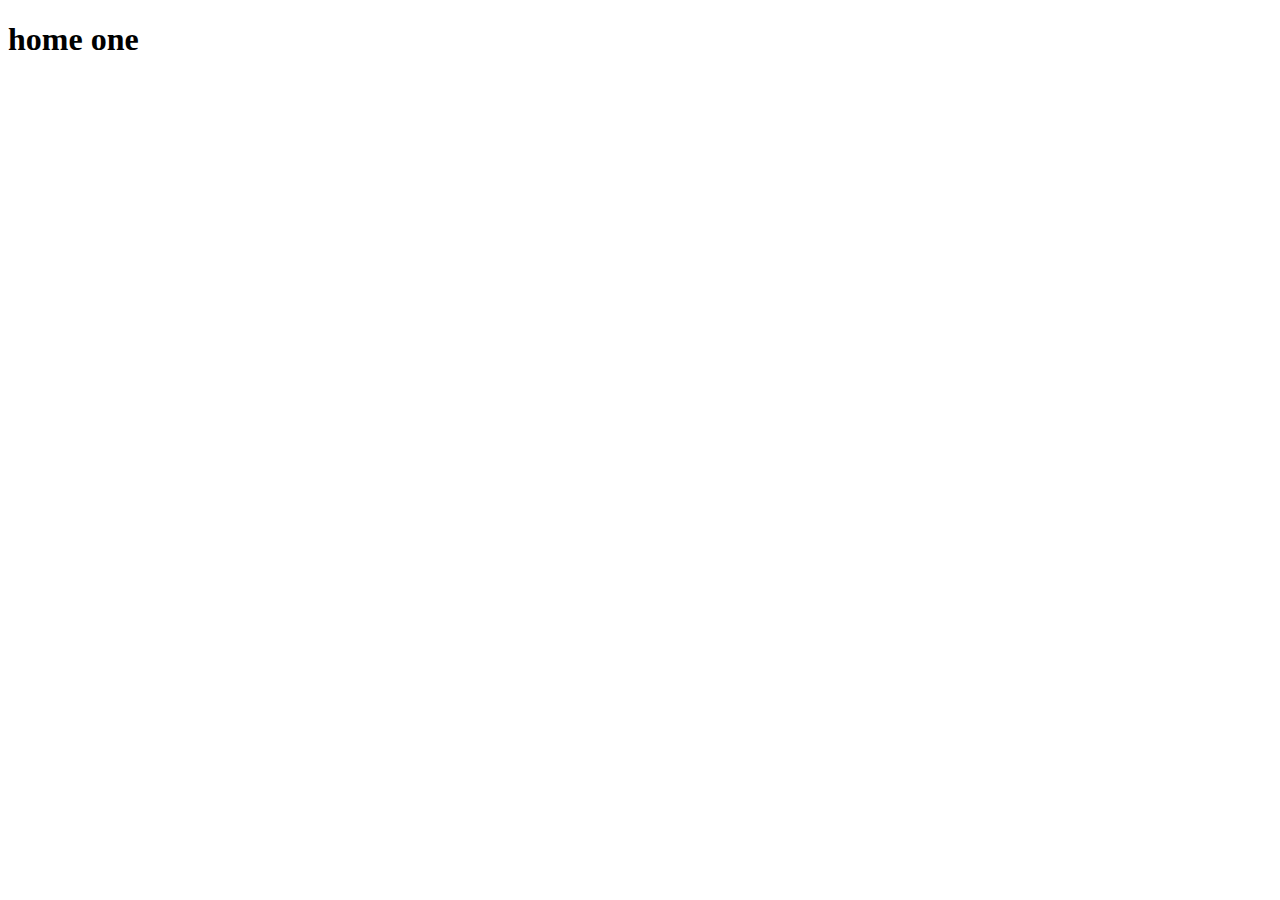
==== home.html @ bbad33e0 "agregue codigo" ====
<!DOCTYPE html>
<html lang="en">
<head>
    <meta charset="UTF-8">
    <meta name="viewport" content="width=device-width, initial-scale=1.0">
    <title>home</title>
</head>
<body>
    <h1>home one</h1>
</body>
</html>
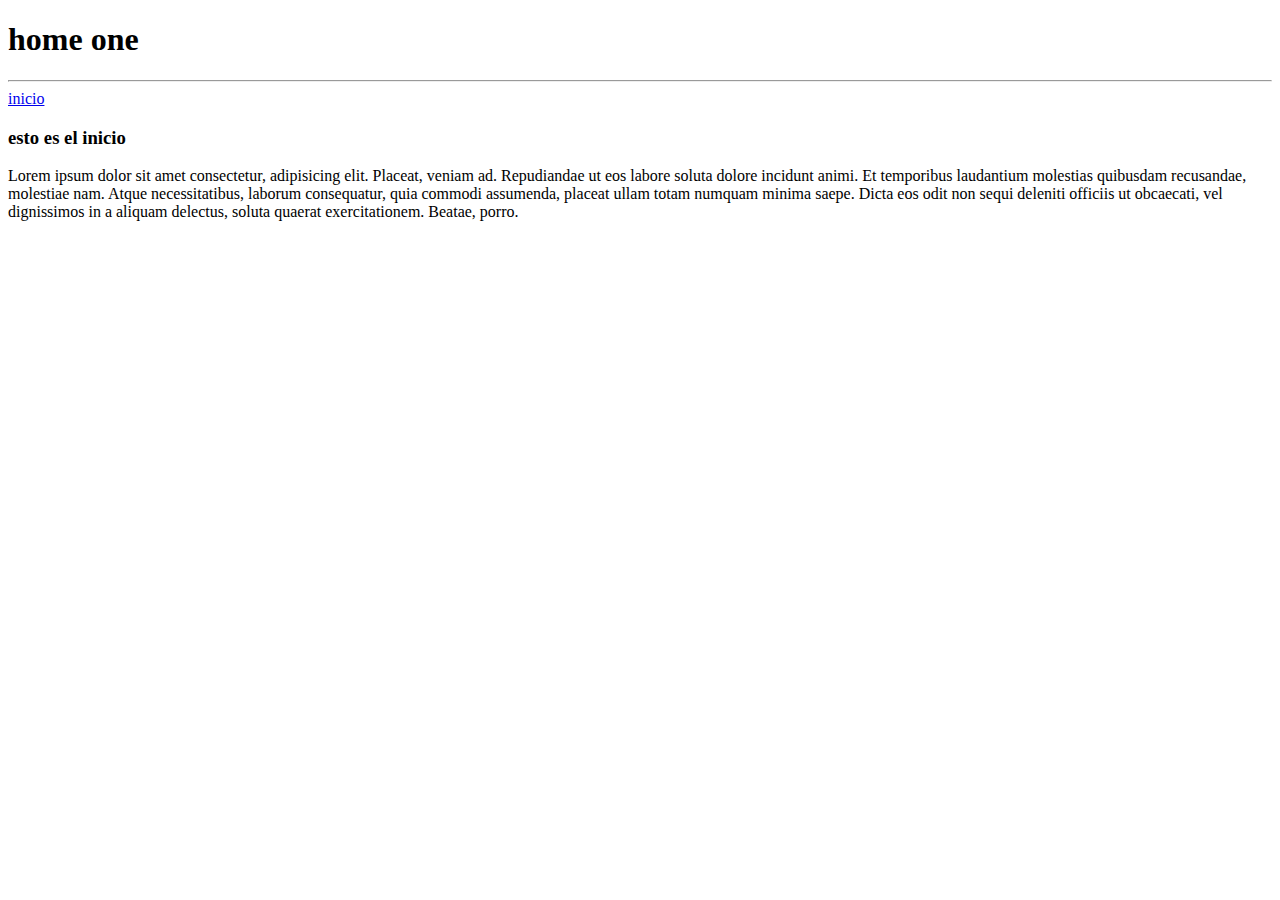
==== commit 21c00a07: "agregamos mas info a index y home y tambien navegacion" ====
--- a/home.html
+++ b/home.html
@@ -1,11 +1,23 @@
 <!DOCTYPE html>
 <html lang="en">
-<head>
-    <meta charset="UTF-8">
-    <meta name="viewport" content="width=device-width, initial-scale=1.0">
+  <head>
+    <meta charset="UTF-8" />
+    <meta name="viewport" content="width=device-width, initial-scale=1.0" />
     <title>home</title>
-</head>
-<body>
+  </head>
+  <body>
     <h1>home one</h1>
-</body>
-</html>+    <hr />
+    <a href="./index.html">inicio</a>
+    <h3>esto es el inicio</h3>
+    <p>
+      Lorem ipsum dolor sit amet consectetur, adipisicing elit. Placeat, veniam
+      ad. Repudiandae ut eos labore soluta dolore incidunt animi. Et temporibus
+      laudantium molestias quibusdam recusandae, molestiae nam. Atque
+      necessitatibus, laborum consequatur, quia commodi assumenda, placeat ullam
+      totam numquam minima saepe. Dicta eos odit non sequi deleniti officiis ut
+      obcaecati, vel dignissimos in a aliquam delectus, soluta quaerat
+      exercitationem. Beatae, porro.
+    </p>
+  </body>
+</html>
